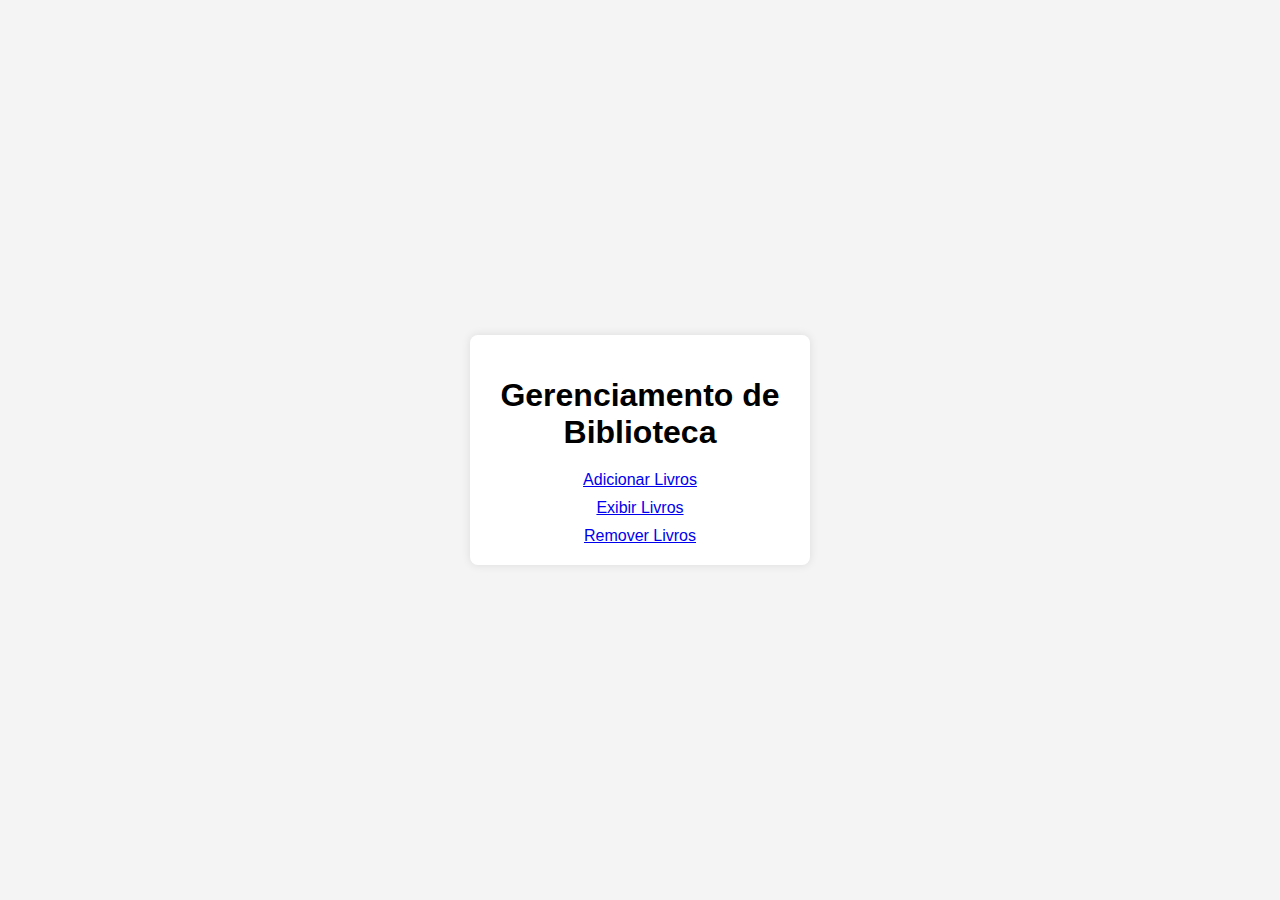
==== index.html @ cb1ccf74 "Primeiro Commit" ====
<!DOCTYPE html>
<html lang="pt-BR">
<head>
    <meta charset="UTF-8">
    <meta name="viewport" content="width=device-width, initial-scale=1.0">
    <title>Gerenciamento de Biblioteca</title>
    <link rel="stylesheet" href="./main.css">
</head>
<body>
    <div class="container">
        <h1>Gerenciamento de Biblioteca</h1>
        <div class="buttons">
            <a href="adicionar.html" class="button">Adicionar Livros</a>
            <a href="exibir.html" class="button">Exibir Livros</a>
            <a href="remover.html" class="button">Remover Livros</a>
        </div>
    </div>
    <script src="main.js"></script>
</body>
</html>
---- main.css ----
body {
    font-family: Arial, sans-serif;
    background-color: #f4f4f4;
    margin: 0;
    padding: 0;
    display: flex;
    justify-content: center;
    align-items: center;
    height: 100vh;
}

.container {
    background: #fff;
    padding: 20px;
    border-radius: 8px;
    box-shadow: 0 0 10px rgba(0, 0, 0, 0.1);
    width: 300px;
    text-align: center;
}

h1 {
    margin-bottom: 20px;
}

.button {
    display: block;
    margin-top: 10px; 

}

button {
    padding: 10px;
    margin: 5px;
    background: #007BFF;
    color: #fff;
    border: none;
    border-radius: 4px;
    cursor: pointer;
}

button:hover {
    background: #0056b3;
}

.hidden {
    display: none;
}

form {
    display: flex;
    flex-direction: column;
}

input {
    margin-bottom: 10px;
    padding: 10px;
    border: 1px solid #ccc;
    border-radius: 4px;
}

ul {
    list-style: none;
    padding: 0;
}

li {
    background: #f9f9f9;
    margin-bottom: 10px;
    padding: 10px;
    border: 1px solid #ddd;
    border-radius: 4px;
    display: flex;
    justify-content: space-between;
    align-items: center;
}

li button {
    background: #dc3545;
    color: #fff;
    border: none;
    border-radius: 4px;
    cursor: pointer;
    padding: 5px 10px;
}

li button:hover {
    background: #c82333;
}
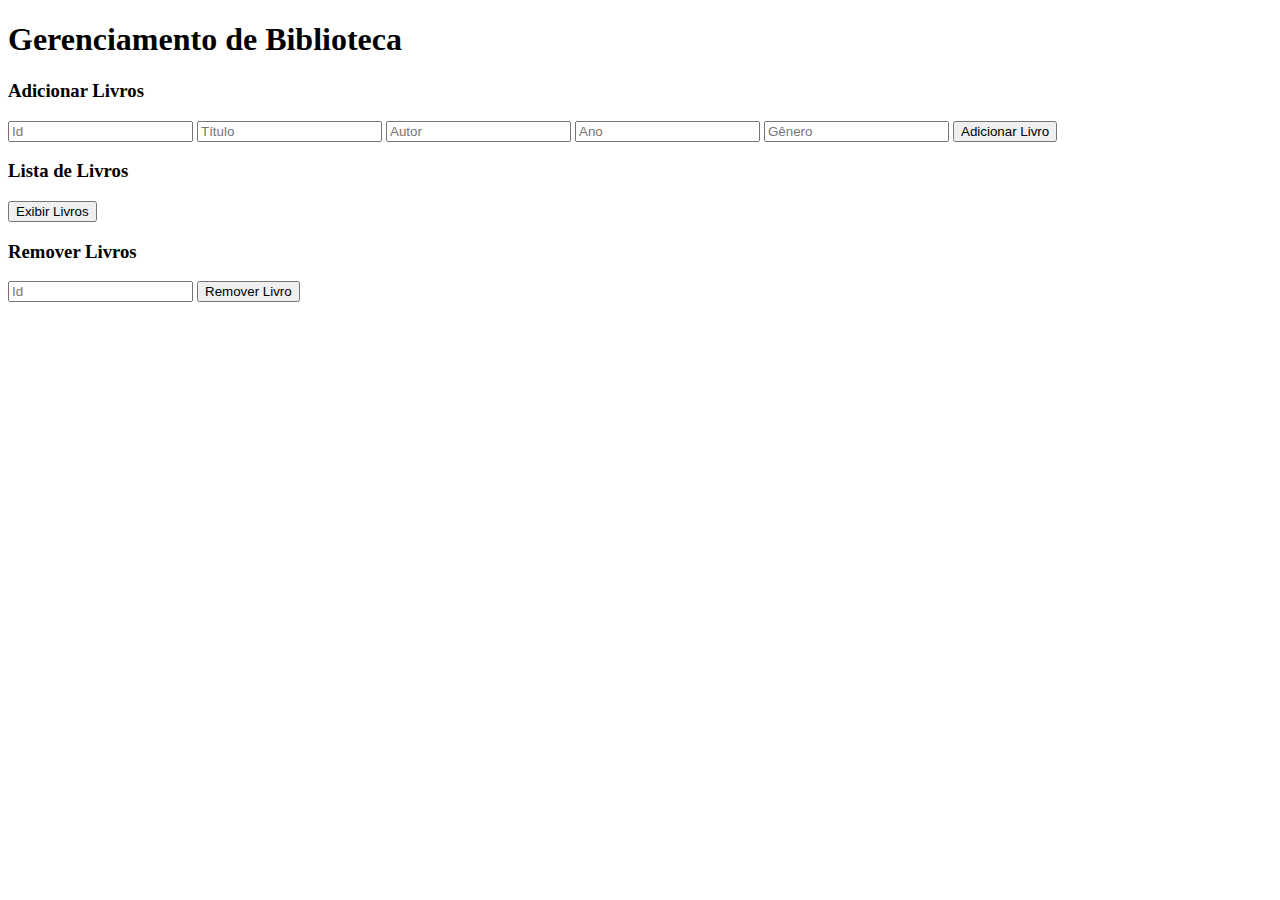
==== commit 699f367a: "Terceiro commit -dev" ====
--- a/index.html
+++ b/index.html
@@ -4,16 +4,45 @@
     <meta charset="UTF-8">
     <meta name="viewport" content="width=device-width, initial-scale=1.0">
     <title>Gerenciamento de Biblioteca</title>
-    <link rel="stylesheet" href="./main.css">
 </head>
 <body>
+    <h1>Gerenciamento de Biblioteca</h1>
+    <h3>Adicionar Livros</h3>
     <div class="container">
-        <h1>Gerenciamento de Biblioteca</h1>
-        <div class="buttons">
-            <a href="adicionar.html" class="button">Adicionar Livros</a>
-            <a href="exibir.html" class="button">Exibir Livros</a>
-            <a href="remover.html" class="button">Remover Livros</a>
+        <div id="form-container" class="hidden">
+            <form id="book-form">
+                <input type="number" id="id" placeholder="Id" />
+                <input type="text" id="titulo" placeholder="Título" />
+                <input type="text" id="autor" placeholder="Autor" />
+                <input type="number" id="ano_pub" placeholder="Ano" />
+                <input type="text" id="genero" placeholder="Gênero" />
+                <button type="submit" class="btnAdd">Adicionar Livro</button>
+            </form>
         </div>
+
+        <div id="listaLivros"></div>
+
+        <div class="container">
+            <h3>Lista de Livros</h3>
+            <div id="form-container" class="hidden">
+                <div class="booklist">
+                    <div id="listaLivros"></div>
+                    <button type="submit" class="btnEx">Exibir Livros</button>
+                </div>
+            </div>
+        </div>
+
+        <h3>Remover Livros</h3>
+        <div class="container">
+            <div id="form-container" class="hidden">
+                <form id="book-form">
+                    <input type="number" id="id" placeholder="Id" required>
+                    <button type="submit">Remover Livro</button>
+                </form>
+            </div>
+            <div id="listaLivros"></div>
+        </div>
+
     </div>
     <script src="main.js"></script>
 </body>
